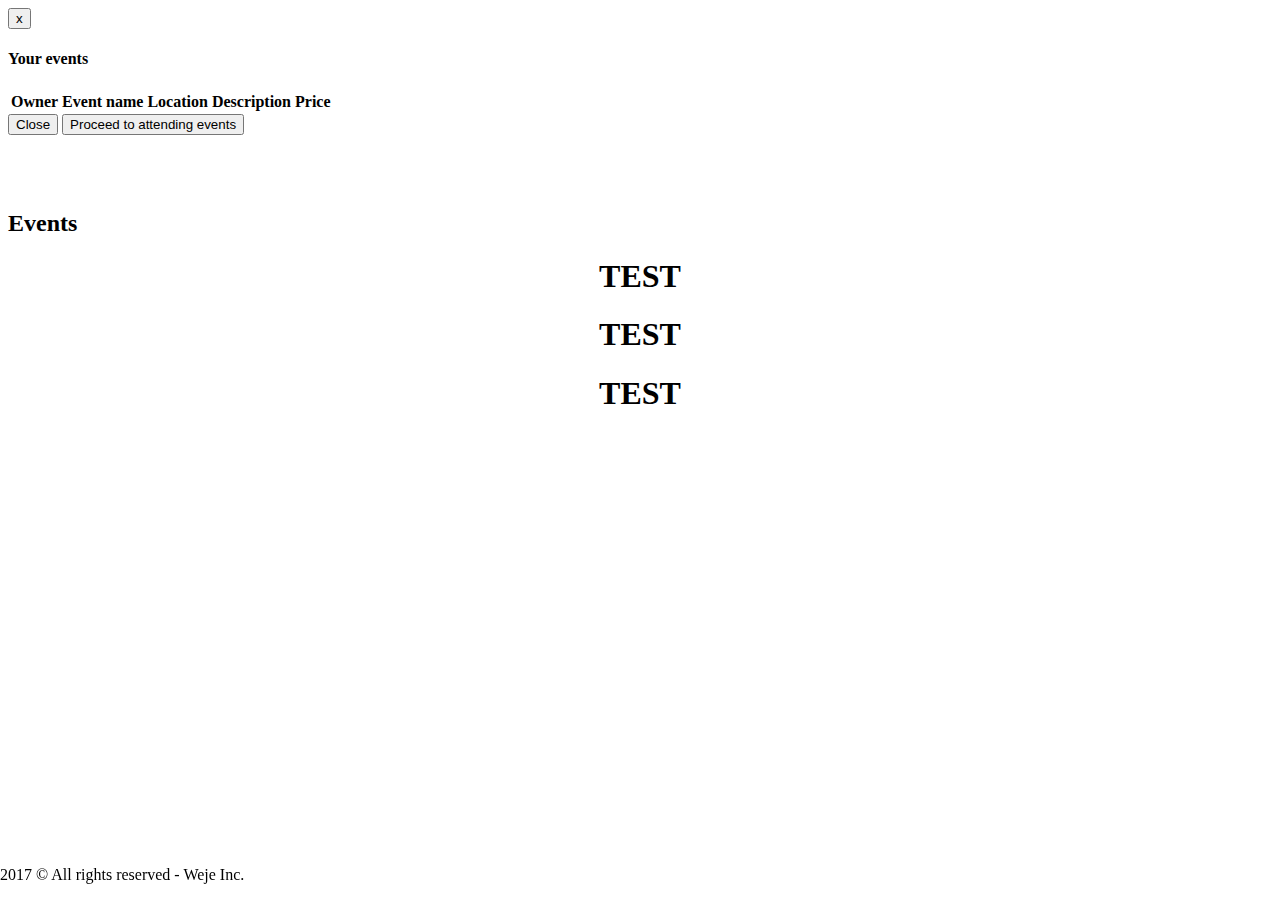
==== events.html @ 7af2020f "getEvents virker nu" ====
<!DOCTYPE html>
<html lang="en">
<head>

    <link rel="stylesheet" href="lib/css/bootstrap.css">
    <link rel="stylesheet" href="css/main.css">

    <meta charset="UTF-8">
    <title>Events - DØK Social 2017</title>

</head>
<body>


<div class="modal fade" id="attend-modal" tabindex="-1" role="dialog" aria-labelledby="myModalLabel">
    <div class="modal-dialog" role="document">
        <div class="modal-header">
            <button type="button" class="close" data-dismiss="modal" aria-label="Close"><span aria-hidden="true">x
                </span>
            </button>
            <h4 class="modal-title" id="myModalLabel">Your events</h4>
        </div>
        <div class="modal-body">
            <table class="tabel">
                <thead>
                <tr>
                    <th>Owner</th>
                    <th>Event name</th>
                    <th>Location</th>
                    <th>Description</th>
                    <th>Price</th>
                </tr>
                </thead>
                <tbody id="modal-tbody">

                </tbody>
            </table>
        </div>
        <div class="modal-footer">
            <button type="button" class="btn btn-default" data-dismiss="modal">Close</button>
            <a href="profile.html">
                <button type="button" class="btn btn-success">Proceed to attending events</button>
            </a>
        </div>
    </div>
</div>




<div class="container-fluid">

    <div class="row" id="nav-container"></div>

    <div class="row">
        <div class="jumbotron jumbotron-fluid">
            <h2>Events</h2>
        </div>
    </div>


    <div class="row">
        <div class="col-md-12">
            <div id="event-list"></div>

        </div>
    </div>


    <div class="row">
        <div class="col-md-12" align="center">
            <div class="col-md-4">
                <div class="jumbotron">
                  <h1>TEST</h1>
                </div>
            </div>

            <div class="col-md-4">
                <div class="jumbotron">
                    <h1>TEST</h1>
                </div>
            </div>

            <div class="col-md-4">
                <div class="jumbotron">
                    <h1>TEST</h1>
                </div>
            </div>

        </div>
    </div>











    <footer class="panel-footer">
        <div class="container">
            <p class="text-muted">2017 © All rights reserved - Weje Inc.</p>
        </div>
    </footer>

    <script src="lib/js/jquery-3.2.1.js"></script>
    <script src="lib/js/bootstrap.js"></script>
    <script src="js/sdk.js"></script>
    <script src="js/events.js"></script>

</body>
</html>
---- css/main.css ----
nav {
    margin-bottom: 500px;

}

dd {
    margin-bottom: 10px;
}

.book-container .panel-body {
    min-height: 242px;
}
.book-container img {
    height: 120px;
}
.book-container .price-label {
    font-size: 1.4em;
    font-weight: bold;
}

.book-container .price-label p {
    margin: 4px 0 0 0;
}

body{
 /*   background: url(https://static.pexels.com/photos/196652/pexels-photo-196652.jpeg) no-repeat;
    background-size: 100%;
    background-attachment: fixed;
*/
    background: url(https://static.pexels.com/photos/196652/pexels-photo-196652.jpeg) no-repeat center center fixed;
    -webkit-background-size: cover;
    -moz-background-size: cover;
    -o-background-size: cover;
    background-size: cover;
}

.container-fluid{
    margin-top: 75px;
}

.panel-footer{
    position: fixed;
    right: 0;
    bottom: 0;
    left: 0;
}

.description{
    font-size: 150%;
}

.highlight-clean{
    background: rgb(255, 255, 255);
    background: rgba(255, 255, 255, .5);
    padding-bottom: 15px;
    border-radius: 15px;

}
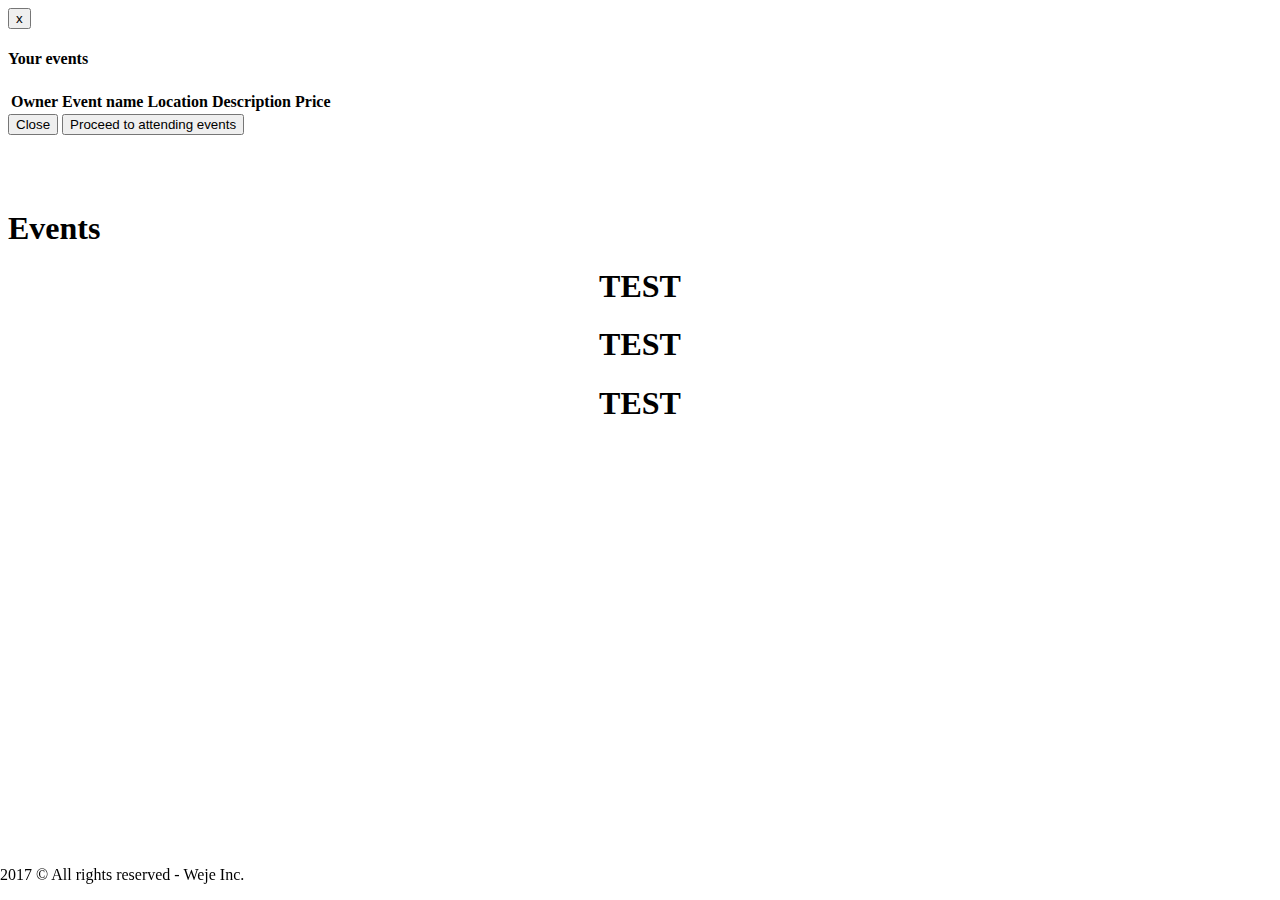
==== commit 57273e05: "events on profile page works, join and see who joined events works" ====
--- a/events.html
+++ b/events.html
@@ -53,20 +53,17 @@
     <div class="row" id="nav-container"></div>
 
     <div class="row">
-        <div class="jumbotron jumbotron-fluid">
-            <h2>Events</h2>
-        </div>
+        <h1 class="text-center">Events</h1>
     </div>
 
 
     <div class="row">
         <div class="col-md-12">
             <div id="event-list"></div>
-
         </div>
     </div>
 
-
+    <!-- Testing layout -->
     <div class="row">
         <div class="col-md-12" align="center">
             <div class="col-md-4">
@@ -90,7 +87,7 @@
         </div>
     </div>
 
-
+</div>
 
 
 
--- a/css/main.css
+++ b/css/main.css
@@ -56,3 +56,40 @@
     border-radius: 15px;
 
 }
+
+.jumbotron{
+    background: rgba(255, 255, 255, 0.7);
+}
+
+.headline{
+    color: ghostwhite;
+
+    font-size: 50px;
+
+    /*
+    text-shadow: 1px 1px 0 #000,
+    -1px 1px 0 #000,
+    1px -1px 0 #000,
+    -1px -1px 0 #000,
+    0px 1px 0 #000,
+    0px -1px 0 #000,
+    -1px 0px 0 #000,
+    1px 0px 0 #000,
+    2px 2px 0 #000,
+    -2px 2px 0 #000,
+    2px -2px 0 #000,
+    -2px -2px 0 #000,
+    0px 2px 0 #000,
+    0px -2px 0 #000,
+    -2px 0px 0 #000,
+    2px 0px 0 #000,
+    1px 2px 0 #000,
+    -1px 2px 0 #000,
+    1px -2px 0 #000,
+    -1px -2px 0 #000,
+    2px 1px 0 #000,
+    -2px 1px 0 #000,
+    2px -1px 0 #000,
+    -2px -1px 0 #000;
+    */
+}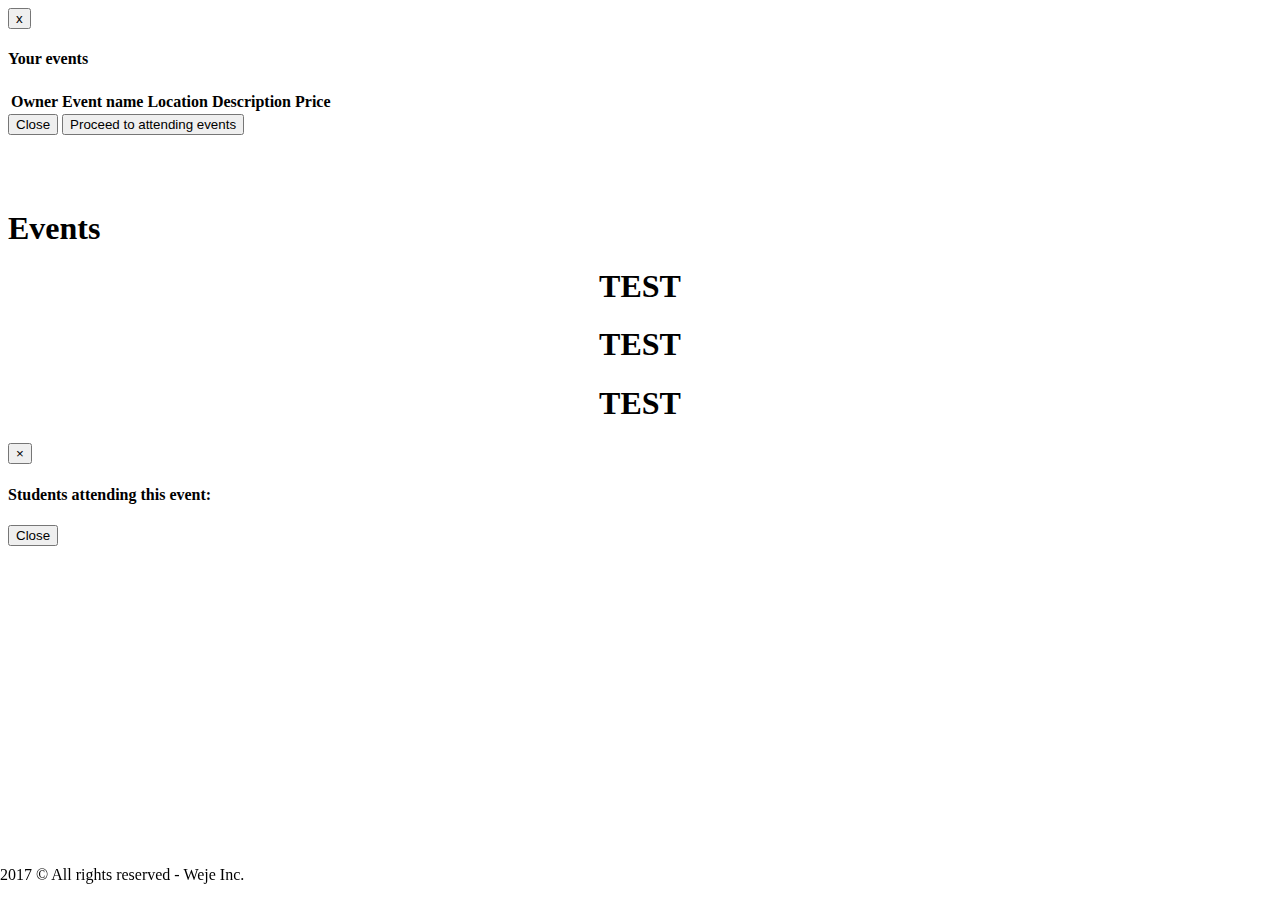
==== commit 1c7d7432: "update and delete event works" ====
--- a/events.html
+++ b/events.html
@@ -87,6 +87,30 @@
         </div>
     </div>
 
+
+
+    <!-- Modal popup for create event-->
+    <div id="attendingStudentsModal" class="modal fade" role="dialog">
+        <div class="modal-dialog">
+
+            <!-- Modal content-->
+            <div class="modal-content">
+                <div class="modal-header">
+                    <button type="button" class="close" data-dismiss="modal">&times;</button>
+                    <h4 class="modal-title"><b>Students attending this event:</b></h4>
+                </div>
+                <div class="modal-body" id="seeAttendingStudents">
+
+                </div>
+                <div class="modal-footer">
+                    <button type="button" class="btn btn-danger" id="clearModalText" data-dismiss="modal">Close</button>
+                </div>
+            </div>
+
+        </div>
+    </div>
+
+
 </div>
 
 
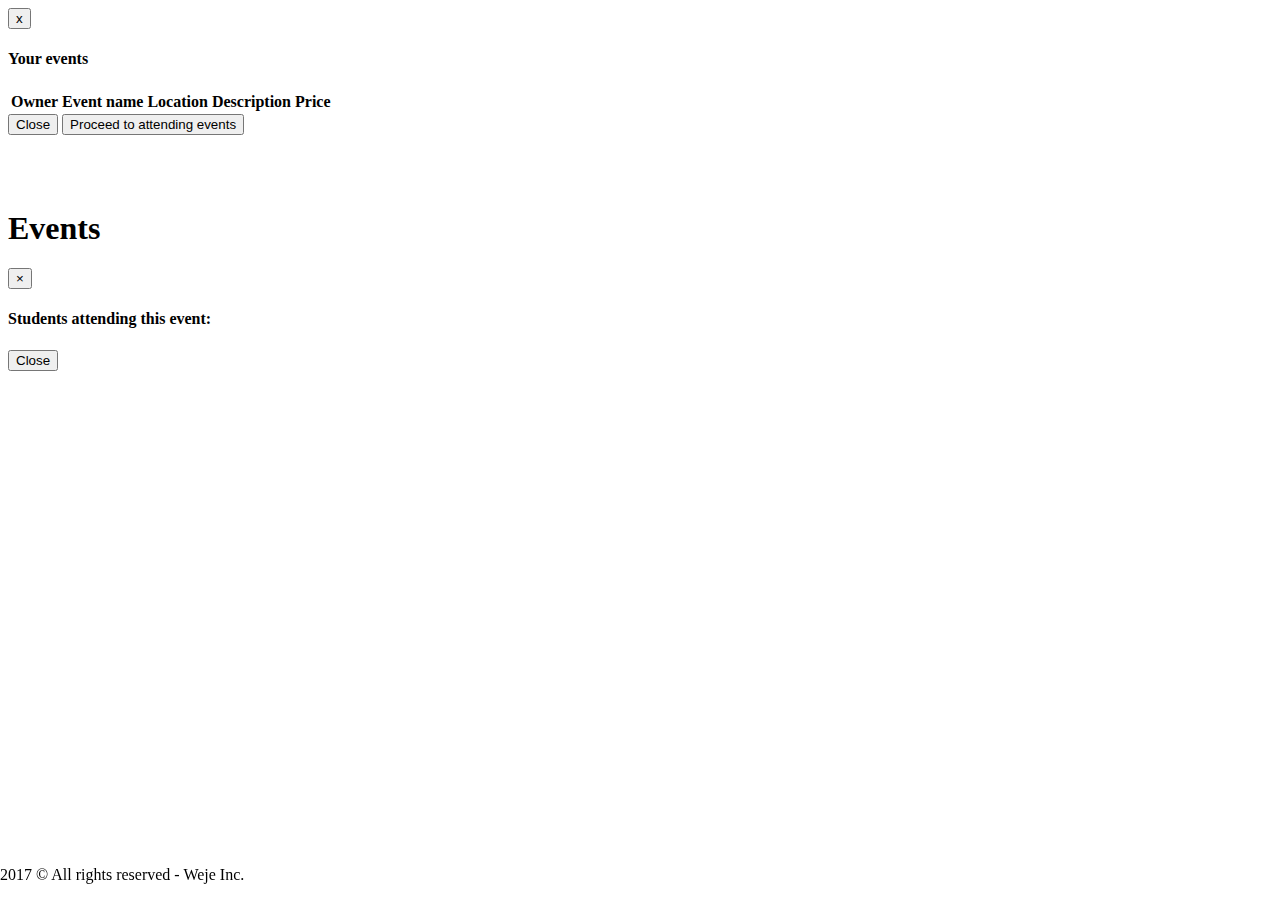
==== commit 66b500e5: "fixed minor errors and typos" ====
--- a/events.html
+++ b/events.html
@@ -63,32 +63,6 @@
         </div>
     </div>
 
-    <!-- Testing layout -->
-    <div class="row">
-        <div class="col-md-12" align="center">
-            <div class="col-md-4">
-                <div class="jumbotron">
-                  <h1>TEST</h1>
-                </div>
-            </div>
-
-            <div class="col-md-4">
-                <div class="jumbotron">
-                    <h1>TEST</h1>
-                </div>
-            </div>
-
-            <div class="col-md-4">
-                <div class="jumbotron">
-                    <h1>TEST</h1>
-                </div>
-            </div>
-
-        </div>
-    </div>
-
-
-
     <!-- Modal popup for create event-->
     <div id="attendingStudentsModal" class="modal fade" role="dialog">
         <div class="modal-dialog">
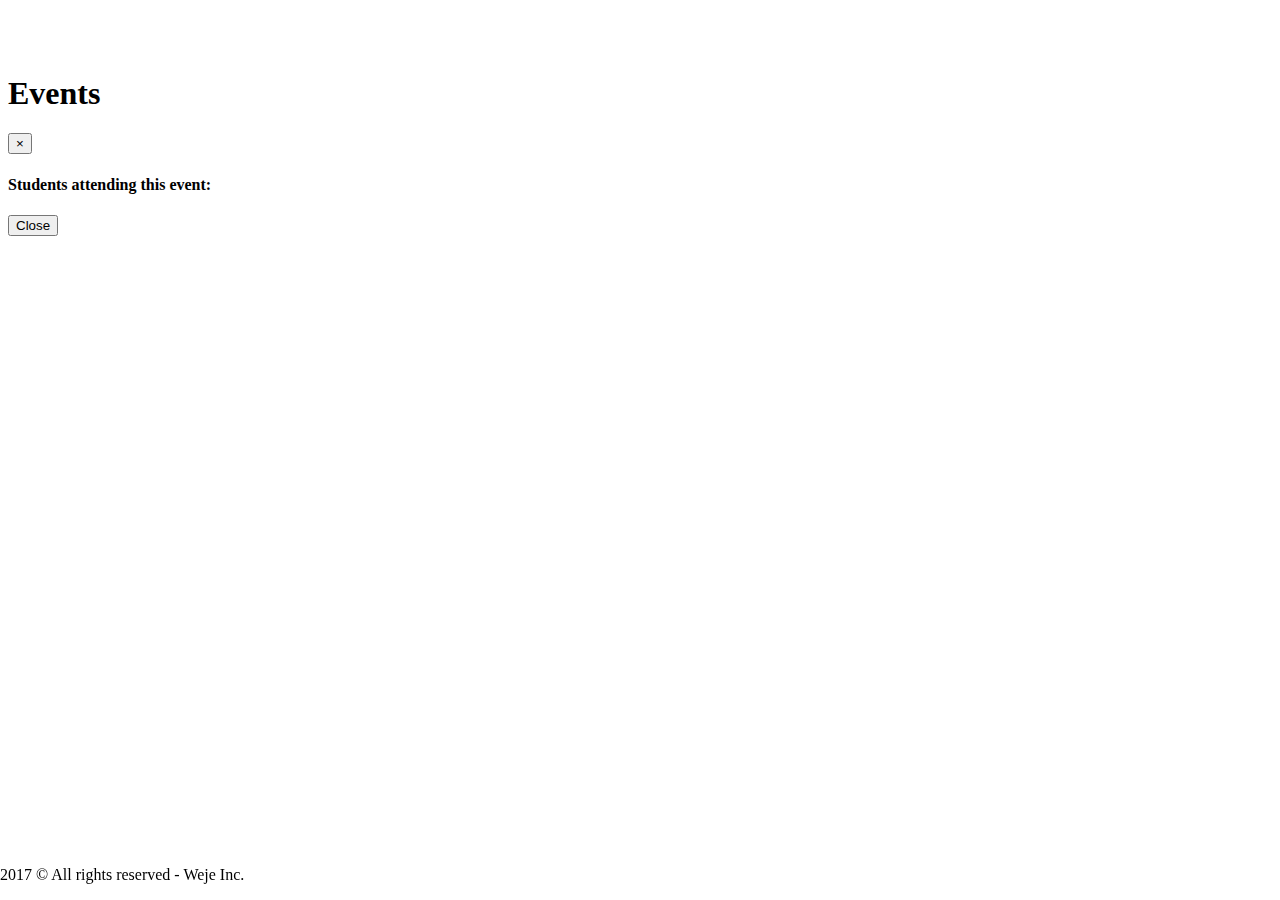
==== commit bfcd540b: "Ryddet op i koden, slettet unødvendige linjer kode. Et par ekstra kommentarer her og der" ====
--- a/events.html
+++ b/events.html
@@ -6,47 +6,10 @@
     <link rel="stylesheet" href="css/main.css">
 
     <meta charset="UTF-8">
-    <title>Events - DØK Social 2017</title>
+    <title>DØK Social</title>
 
 </head>
 <body>
-
-
-<div class="modal fade" id="attend-modal" tabindex="-1" role="dialog" aria-labelledby="myModalLabel">
-    <div class="modal-dialog" role="document">
-        <div class="modal-header">
-            <button type="button" class="close" data-dismiss="modal" aria-label="Close"><span aria-hidden="true">x
-                </span>
-            </button>
-            <h4 class="modal-title" id="myModalLabel">Your events</h4>
-        </div>
-        <div class="modal-body">
-            <table class="tabel">
-                <thead>
-                <tr>
-                    <th>Owner</th>
-                    <th>Event name</th>
-                    <th>Location</th>
-                    <th>Description</th>
-                    <th>Price</th>
-                </tr>
-                </thead>
-                <tbody id="modal-tbody">
-
-                </tbody>
-            </table>
-        </div>
-        <div class="modal-footer">
-            <button type="button" class="btn btn-default" data-dismiss="modal">Close</button>
-            <a href="profile.html">
-                <button type="button" class="btn btn-success">Proceed to attending events</button>
-            </a>
-        </div>
-    </div>
-</div>
-
-
-
 
 <div class="container-fluid">
 
@@ -63,7 +26,8 @@
         </div>
     </div>
 
-    <!-- Modal popup for create event-->
+    <!-- Taken from https://www.w3schools.com/bootstrap/bootstrap_modal.asp -->
+    <!-- Modal popup for seeing attending students -->
     <div id="attendingStudentsModal" class="modal fade" role="dialog">
         <div class="modal-dialog">
 
@@ -84,27 +48,19 @@
         </div>
     </div>
 
-
 </div>
 
 
+<footer class="panel-footer">
+    <div class="container">
+        <p class="text-muted">2017 © All rights reserved - Weje Inc.</p>
+    </div>
+</footer>
 
-
-
-
-
-
-
-    <footer class="panel-footer">
-        <div class="container">
-            <p class="text-muted">2017 © All rights reserved - Weje Inc.</p>
-        </div>
-    </footer>
-
-    <script src="lib/js/jquery-3.2.1.js"></script>
-    <script src="lib/js/bootstrap.js"></script>
-    <script src="js/sdk.js"></script>
-    <script src="js/events.js"></script>
+<script src="lib/js/jquery-3.2.1.js"></script>
+<script src="lib/js/bootstrap.js"></script>
+<script src="js/sdk.js"></script>
+<script src="js/events.js"></script>
 
 </body>
 </html>--- a/css/main.css
+++ b/css/main.css
@@ -7,26 +7,7 @@
     margin-bottom: 10px;
 }
 
-.book-container .panel-body {
-    min-height: 242px;
-}
-.book-container img {
-    height: 120px;
-}
-.book-container .price-label {
-    font-size: 1.4em;
-    font-weight: bold;
-}
-
-.book-container .price-label p {
-    margin: 4px 0 0 0;
-}
-
 body{
- /*   background: url(https://static.pexels.com/photos/196652/pexels-photo-196652.jpeg) no-repeat;
-    background-size: 100%;
-    background-attachment: fixed;
-*/
     background: url(https://static.pexels.com/photos/196652/pexels-photo-196652.jpeg) no-repeat center center fixed;
     -webkit-background-size: cover;
     -moz-background-size: cover;
@@ -45,9 +26,6 @@
     left: 0;
 }
 
-.description{
-    font-size: 150%;
-}
 
 .highlight-clean{
     background: rgb(255, 255, 255);
@@ -63,33 +41,5 @@
 
 .headline{
     color: ghostwhite;
-
     font-size: 50px;
-
-    /*
-    text-shadow: 1px 1px 0 #000,
-    -1px 1px 0 #000,
-    1px -1px 0 #000,
-    -1px -1px 0 #000,
-    0px 1px 0 #000,
-    0px -1px 0 #000,
-    -1px 0px 0 #000,
-    1px 0px 0 #000,
-    2px 2px 0 #000,
-    -2px 2px 0 #000,
-    2px -2px 0 #000,
-    -2px -2px 0 #000,
-    0px 2px 0 #000,
-    0px -2px 0 #000,
-    -2px 0px 0 #000,
-    2px 0px 0 #000,
-    1px 2px 0 #000,
-    -1px 2px 0 #000,
-    1px -2px 0 #000,
-    -1px -2px 0 #000,
-    2px 1px 0 #000,
-    -2px 1px 0 #000,
-    2px -1px 0 #000,
-    -2px -1px 0 #000;
-    */
 }